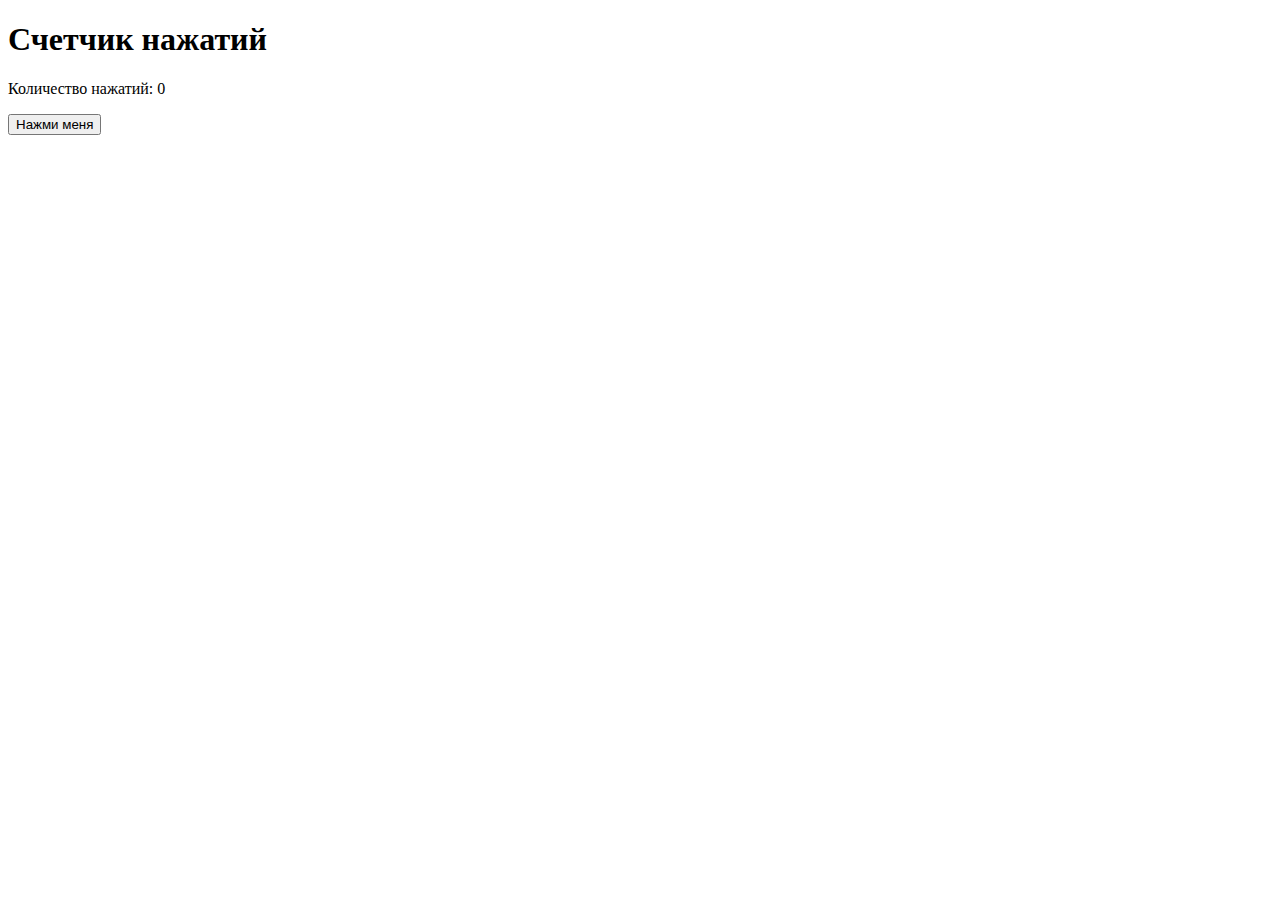
==== 1.autorisation/autorisation/index.html @ f6aa178b "первая загрузка проекта" ====
<!DOCTYPE html>
<html lang="en">
<head>
    <meta charset="UTF-8">
    <meta name="viewport" content="width=device-width, initial-scale=1.0">
    <title>Счетчик</title>
    <link rel="stylesheet" href="css/clicker.css">
</head>
<body>
    <header>
        <div class="header-content">
            <h1>Счетчик нажатий</h1>
        </div>
    </header>
    <main>
        <div class="counter-container">
            <p>Количество нажатий: <span id="counter">0</span></p>
            <button id="increment-button">Нажми меня</button>
        </div>
    </main>
    <script src="js/ыыы.js"></script>
</body>
</html>
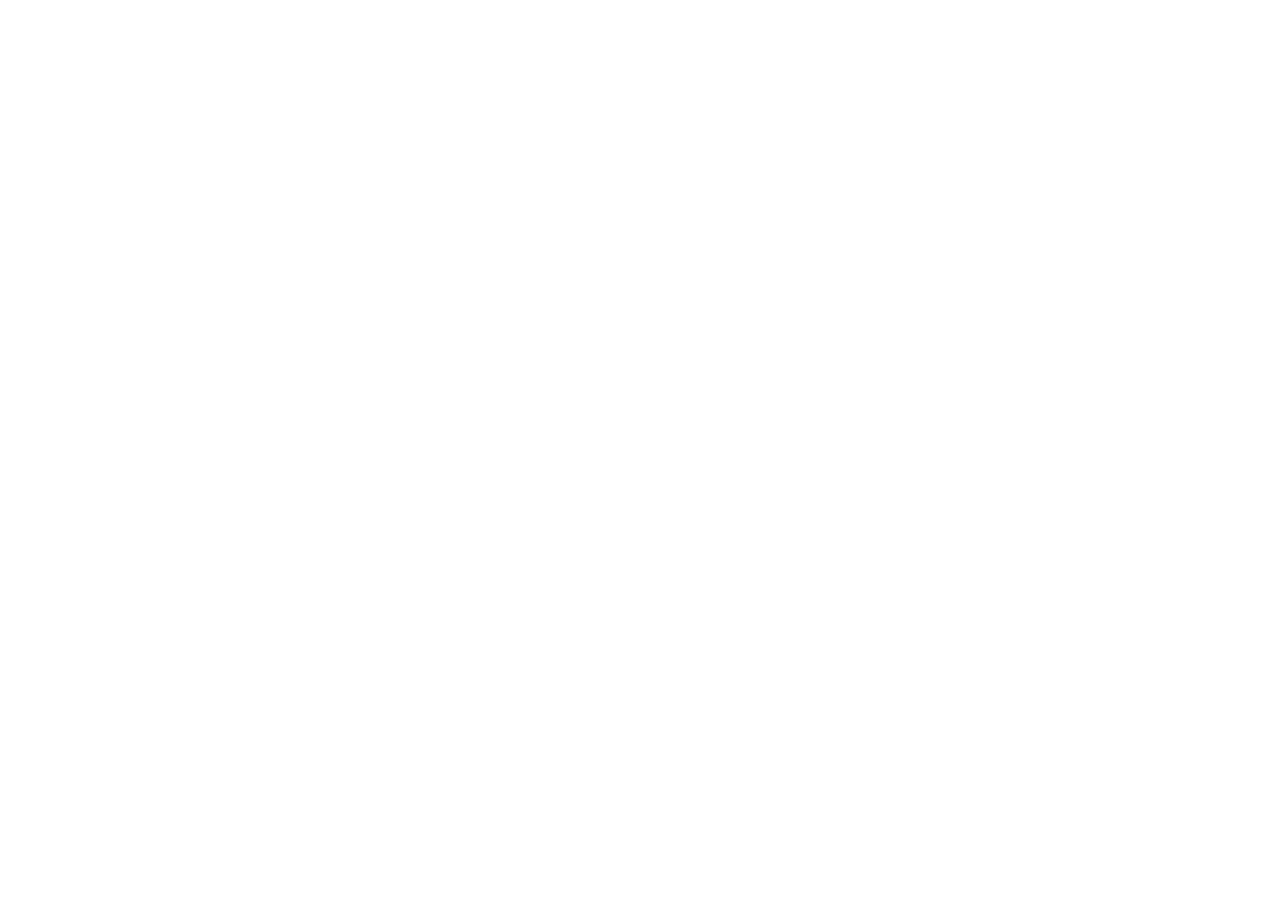
==== commit c70c7254: "Удалил не нужный код из index.html" ====
--- a/1.autorisation/autorisation/index.html
+++ b/1.autorisation/autorisation/index.html
@@ -3,21 +3,11 @@
 <head>
     <meta charset="UTF-8">
     <meta name="viewport" content="width=device-width, initial-scale=1.0">
-    <title>Счетчик</title>
-    <link rel="stylesheet" href="css/clicker.css">
+    <title>Elfbar-store</title>
+    <link rel="stylesheet" href="css/style.css">
 </head>
 <body>
-    <header>
-        <div class="header-content">
-            <h1>Счетчик нажатий</h1>
-        </div>
-    </header>
-    <main>
-        <div class="counter-container">
-            <p>Количество нажатий: <span id="counter">0</span></p>
-            <button id="increment-button">Нажми меня</button>
-        </div>
-    </main>
-    <script src="js/ыыы.js"></script>
+    
+    <script src="js/script.js"></script>
 </body>
 </html>--- a/1.autorisation/autorisation/css/style.css
+++ b/1.autorisation/autorisation/css/style.css
@@ -0,0 +1,78 @@
+
+/*Обнуление*/
+*{
+	padding: 0;
+	margin: 0;
+	border: 0;
+}
+*,*:before,*:after{
+	-moz-box-sizing: border-box;
+	-webkit-box-sizing: border-box;
+	box-sizing: border-box;
+}
+:focus,:active{outline: none;}
+a:focus,a:active{outline: none;}
+
+nav,footer,header,aside{display: block;}
+
+html,body{
+	height: 100%;
+	width: 100%;
+	
+	font-size: 100%;
+	line-height: 1;
+	font-size: 14px;
+	-ms-text-size-adjust: 100%;
+	-moz-text-size-adjust: 100%;
+	-webkit-text-size-adjust: 100%;
+}
+input,button,textarea{font-family:inherit;}
+
+input::-ms-clear{display: none;}
+button{cursor: pointer;}
+button::-moz-focus-inner {padding:0;border:0;}
+a, a:visited{text-decoration: none;}
+a:hover{text-decoration: none;}
+ul li{list-style: none;}
+img{vertical-align: top;}
+
+
+h1,h2,h3,h4,h5,h6{font-size:inherit;font-weight: 400;}
+/*--------------------*/
+
+body {
+    font-family: Arial, sans-serif;
+    margin: 0;
+    padding: 0;
+    display: flex;
+    flex-direction: column;
+    align-items: center;
+}
+
+header {
+    background-color: #4CAF50; /* Green */
+    color: white;
+    width: 100%;
+    text-align: center;
+    padding: 15px 0;
+}
+
+.counter-container {
+    margin-top: 50px;
+    text-align: center;
+}
+
+#increment-button {
+    background-color: #4CAF50;
+    color: white;
+    border: none;
+    padding: 10px 20px;
+    font-size: 16px;
+    cursor: pointer;
+    border-radius: 5px;
+    margin-top: 20px;
+}
+
+#increment-button:hover {
+    background-color: #45a049;
+}